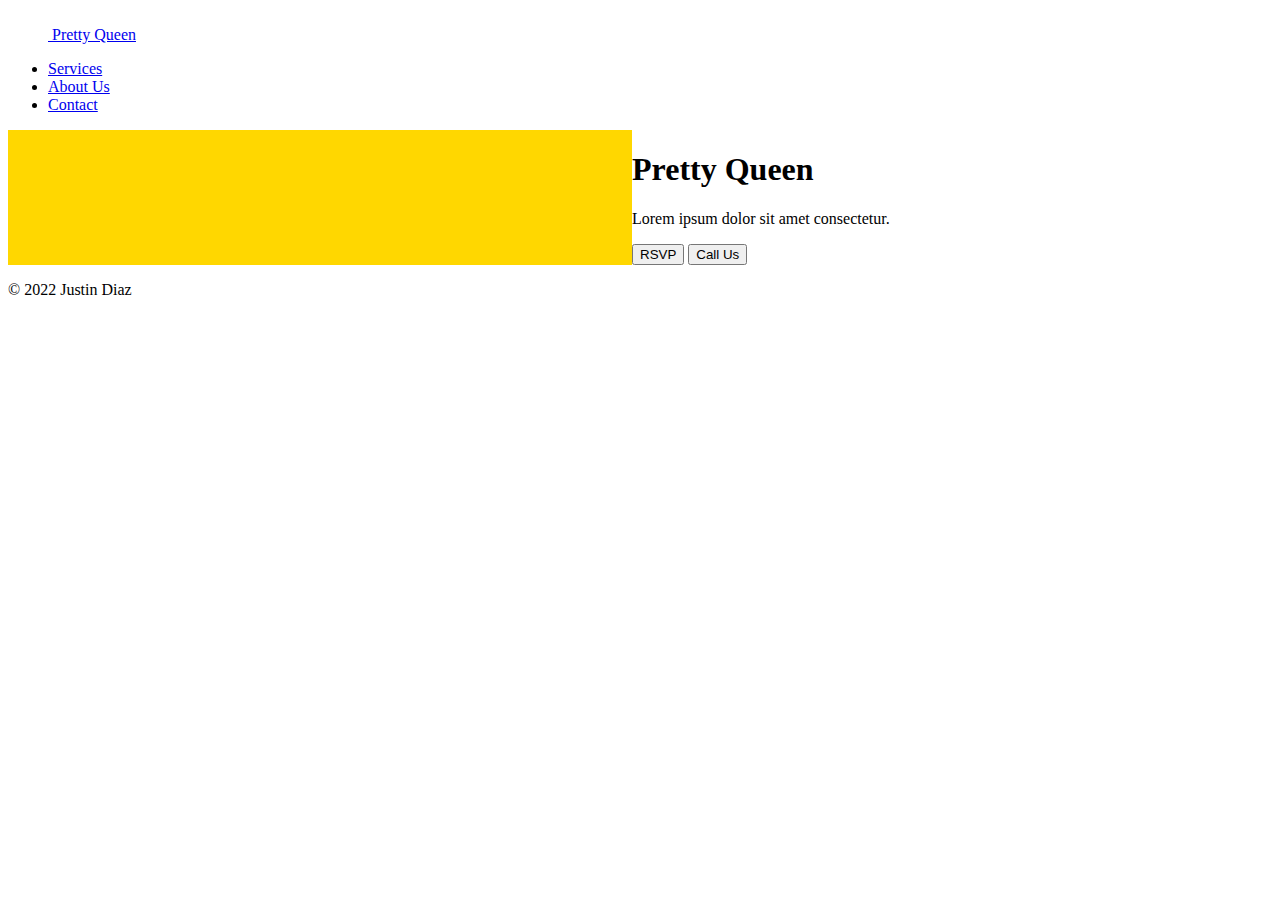
==== index.html @ b37dcf28 "updated project with bootstrap" ====
<!DOCTYPE html>
<html lang="en" dir="ltr">
  <head>
    <meta charset="utf-8">
    <title>Pretty Queen</title>
    <!-- CSS only -->
    <link href="https://cdn.jsdelivr.net/npm/bootstrap@5.2.2/dist/css/bootstrap.min.css" rel="stylesheet" integrity="sha384-Zenh87qX5JnK2Jl0vWa8Ck2rdkQ2Bzep5IDxbcnCeuOxjzrPF/et3URy9Bv1WTRi" crossorigin="anonymous">
    <link href="css/styles.css" rel="stylesheet">
    <!-- JavaScript Bundle with Popper -->
    <script src="https://cdn.jsdelivr.net/npm/bootstrap@5.2.2/dist/js/bootstrap.bundle.min.js" integrity="sha384-OERcA2EqjJCMA+/3y+gxIOqMEjwtxJY7qPCqsdltbNJuaOe923+mo//f6V8Qbsw3" crossorigin="anonymous"></script>
  </head>
  <body>
    <div class="container">
      <header class="d-flex flex-wrap justify-content-center py-3 mb-4 border-bottom">
        <a href="/" class="d-flex align-items-center mb-3 mb-md-0 me-md-auto text-dark text-decoration-none">
          <svg class="bi me-2" width="40" height="32"><use xlink:href="#bootstrap"/></svg>
          <span class="fs-4">Pretty Queen</span>
        </a>

        <ul class="nav nav-pills">
          <li class="nav-item"><a href="#" class="nav-link">Services</a></li>
          <li class="nav-item"><a href="#" class="nav-link">About Us</a></li>
          <li class="nav-item"><a href="#" class="nav-link">Contact</a></li>
        </ul>
      </header>
      <main>
        <div class="hero-img container-fluid">
<!--          <img src="images/PrettyQueen.jpeg" alt="pretty queen logo"/>-->
        </div>

        <div class="p-5 mb-4 bg-dark">
          <div class="container-fluid py-5 text-bg-dark">
            <h1 class="display-5 fw-bold">Pretty Queen</h1>
            <p class="col-md-8 fs-4">Lorem ipsum dolor sit amet consectetur. </p>
            <button class="btn btn-primary btn-lg" type="button">RSVP</button>
            <button class="btn btn-primary btn-lg" type="button">Call Us</button>
          </div>
        </div>
      </main>
      <footer>
        <p>&copy 2022 Justin Diaz</p>
      </footer>
    </div>
  </body>
</html>
---- css/styles.css ----
/* main content styles */

main{
    display: flex;
}
main .container-fluid{
    width: 50vw;
    height: auto;
}

.hero-img{
    background-color: gold;
}
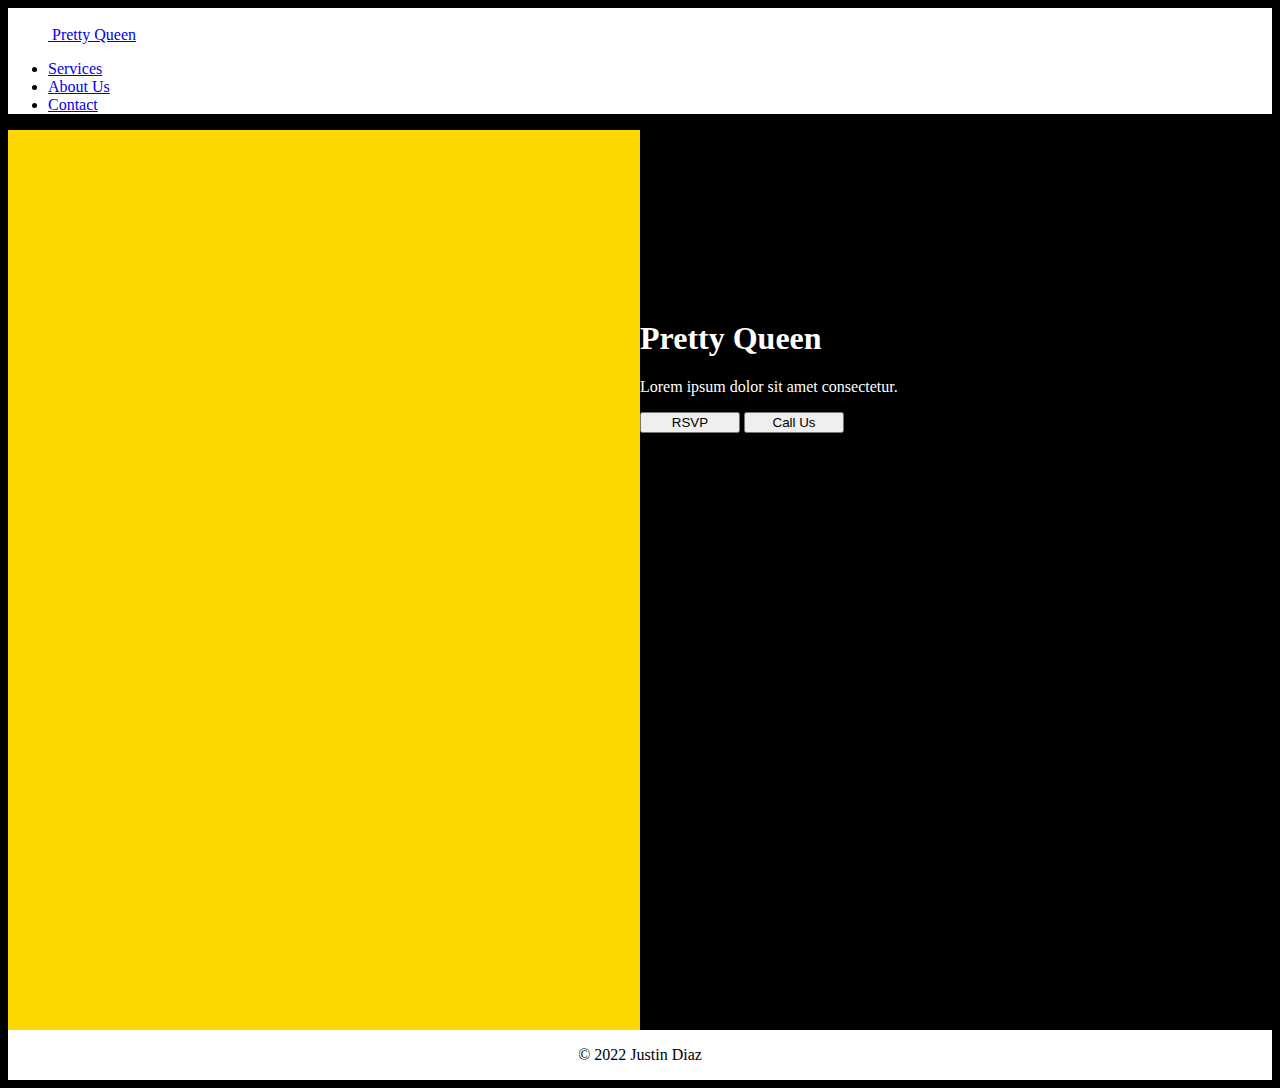
==== commit 195d791c: "updated project with bootstrap" ====
--- a/index.html
+++ b/index.html
@@ -11,14 +11,14 @@
   </head>
   <body>
     <div class="container">
-      <header class="d-flex flex-wrap justify-content-center py-3 mb-4 border-bottom">
+      <header class="d-flex flex-wrap justify-content-center py-3 border-bottom">
         <a href="/" class="d-flex align-items-center mb-3 mb-md-0 me-md-auto text-dark text-decoration-none">
           <svg class="bi me-2" width="40" height="32"><use xlink:href="#bootstrap"/></svg>
           <span class="fs-4">Pretty Queen</span>
         </a>
 
         <ul class="nav nav-pills">
-          <li class="nav-item"><a href="#" class="nav-link">Services</a></li>
+          <li class="nav-item"><a href="services.html" class="nav-link">Services</a></li>
           <li class="nav-item"><a href="#" class="nav-link">About Us</a></li>
           <li class="nav-item"><a href="#" class="nav-link">Contact</a></li>
         </ul>
@@ -28,14 +28,16 @@
 <!--          <img src="images/PrettyQueen.jpeg" alt="pretty queen logo"/>-->
         </div>
 
-        <div class="p-5 mb-4 bg-dark">
-          <div class="container-fluid py-5 text-bg-dark">
+        <div class="call-to-action-wrapper">
+          <div class="call-to-action container-fluid py-5">
             <h1 class="display-5 fw-bold">Pretty Queen</h1>
             <p class="col-md-8 fs-4">Lorem ipsum dolor sit amet consectetur. </p>
             <button class="btn btn-primary btn-lg" type="button">RSVP</button>
             <button class="btn btn-primary btn-lg" type="button">Call Us</button>
           </div>
         </div>
+
+
       </main>
       <footer>
         <p>&copy 2022 Justin Diaz</p>
--- a/css/styles.css
+++ b/css/styles.css
@@ -1,15 +1,57 @@
 
 /* main content styles */
 
+body{
+    background-color: black;
+}
+header{
+    background-color: white;
+}
+
 main{
     display: flex;
-}
-main .container-fluid{
-    width: 50vw;
-    height: auto;
+    width: 100%;
+    height: 100vh;
 }
 
+.call-to-action-wrapper{
+    width: 50%;
+}
+
+.call-to-action{
+    margin-top: 30%;
+    width: 70%;
+    height: 50%;
+}
+
+main h1, main p{
+    color: white;
+}
+
+main button{
+    width: 100px;
+}
+
+@media(max-width: 700px){
+
+    header, .call-to-action, footer{
+        width: 100vw;
+    }
+    .call-to-action{
+        text-align: center;
+    }
+    .hero-img{
+        display: none;
+    }
+}
 .hero-img{
+    width: 50%;
     background-color: gold;
 }
 
+footer{
+    display: flex;
+    justify-content: center;
+    align-items: center;
+    background-color: white;
+}
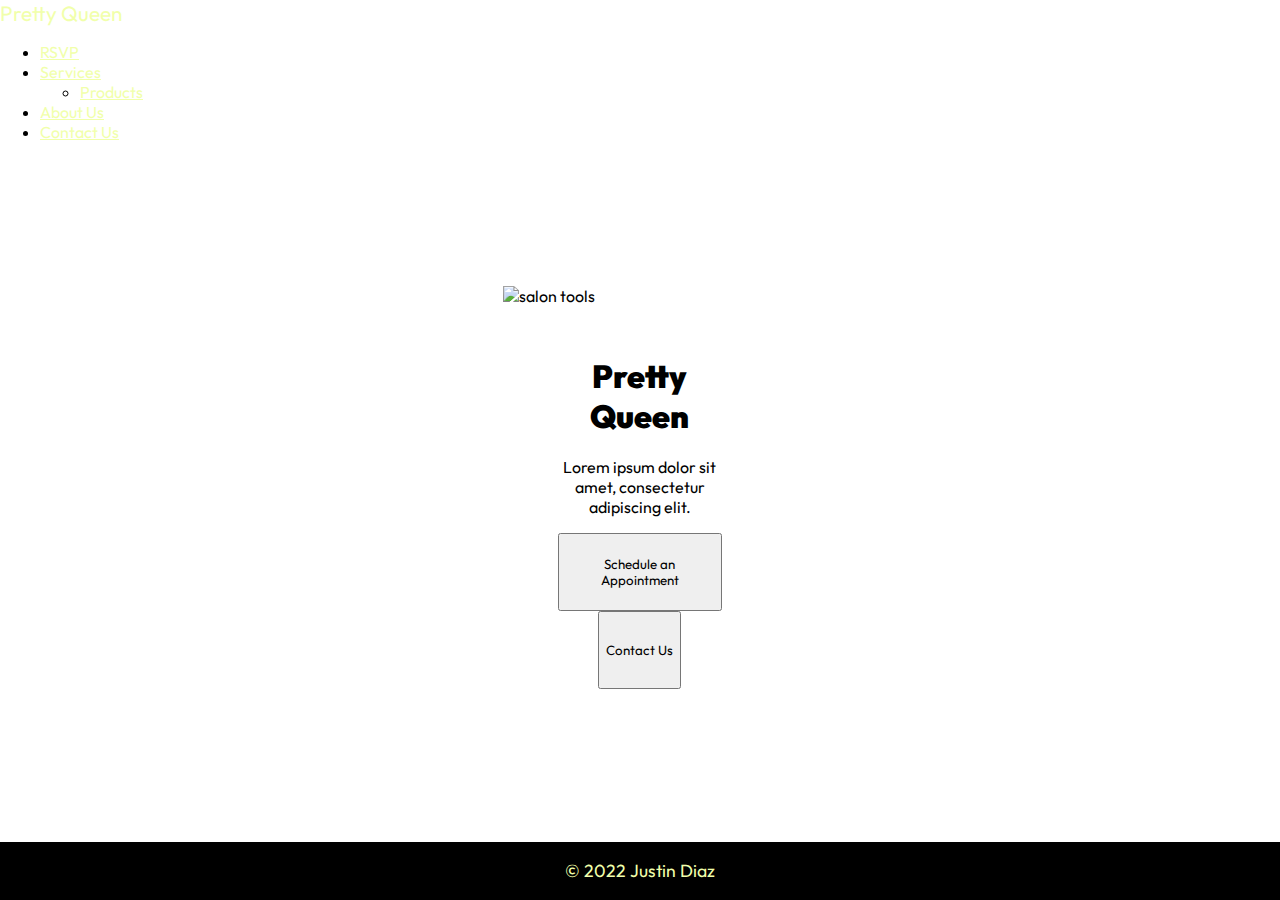
==== commit c7c1f9ef: "Homepage finished" ====
--- a/index.html
+++ b/index.html
@@ -1,47 +1,65 @@
-<!DOCTYPE html>
-<html lang="en" dir="ltr">
-  <head>
-    <meta charset="utf-8">
-    <title>Pretty Queen</title>
-    <!-- CSS only -->
-    <link href="https://cdn.jsdelivr.net/npm/bootstrap@5.2.2/dist/css/bootstrap.min.css" rel="stylesheet" integrity="sha384-Zenh87qX5JnK2Jl0vWa8Ck2rdkQ2Bzep5IDxbcnCeuOxjzrPF/et3URy9Bv1WTRi" crossorigin="anonymous">
-    <link href="css/styles.css" rel="stylesheet">
-    <!-- JavaScript Bundle with Popper -->
-    <script src="https://cdn.jsdelivr.net/npm/bootstrap@5.2.2/dist/js/bootstrap.bundle.min.js" integrity="sha384-OERcA2EqjJCMA+/3y+gxIOqMEjwtxJY7qPCqsdltbNJuaOe923+mo//f6V8Qbsw3" crossorigin="anonymous"></script>
-  </head>
-  <body>
-    <div class="container">
-      <header class="d-flex flex-wrap justify-content-center py-3 border-bottom">
-        <a href="/" class="d-flex align-items-center mb-3 mb-md-0 me-md-auto text-dark text-decoration-none">
-          <svg class="bi me-2" width="40" height="32"><use xlink:href="#bootstrap"/></svg>
-          <span class="fs-4">Pretty Queen</span>
-        </a>
-
+<!doctype html>
+<html lang="en">
+<head>
+  <meta charset="utf-8">
+  <meta name="viewport" content="width=device-width, initial-scale=1">
+  <title>Pretty Queen</title>
+  <link rel="preconnect" href="https://fonts.googleapis.com"><link rel="preconnect" href="https://fonts.gstatic.com" crossorigin>
+  <link href="https://fonts.googleapis.com/css2?family=Outfit:wght@400;500&display=swap" rel="stylesheet">
+  <link href="css/reset.css" rel="stylesheet">
+  <link href="css/styles.css" rel="stylesheet">
+  <link href="https://cdn.jsdelivr.net/npm/bootstrap@5.2.3/dist/css/bootstrap.min.css" rel="stylesheet" integrity="sha384-rbsA2VBKQhggwzxH7pPCaAqO46MgnOM80zW1RWuH61DGLwZJEdK2Kadq2F9CUG65" crossorigin="anonymous">
+</head>
+<!-- DEVELOPER: Justin Diaz, IS117-003, Fall 2022 -->
+<body>
+  <header>
+    <nav class="navbar bg-dark ">
+      <div class="container-fluid">
+        <a class="navbar-brand">Pretty Queen</a>
         <ul class="nav nav-pills">
-          <li class="nav-item"><a href="services.html" class="nav-link">Services</a></li>
-          <li class="nav-item"><a href="#" class="nav-link">About Us</a></li>
-          <li class="nav-item"><a href="#" class="nav-link">Contact</a></li>
+          <li class="nav-item">
+            <a class="nav-link" aria-current="page" href="#">RSVP</a>
+          </li>
+          <li class="nav-item dropdown">
+            <a class="nav-link dropdown-toggle" data-bs-toggle="dropdown" href="#" role="button" aria-expanded="false">Services</a>
+            <ul class="dropdown-menu">
+              <li><a class="dropdown-item" href="#">Products</a></li>
+            </ul>
+          </li>
+          <li class="nav-item">
+            <a class="nav-link" href="#">About Us</a>
+          </li>
+          <li class="nav-item">
+            <a class="nav-link" href="#">Contact Us</a>
+          </li>
         </ul>
-      </header>
-      <main>
-        <div class="hero-img container-fluid">
-<!--          <img src="images/PrettyQueen.jpeg" alt="pretty queen logo"/>-->
+      </div>
+    </nav>
+  </header>
+  <main class="hero-section">
+    <div class="hero-card card mb-3">
+      <div class="row g-0">
+        <div class="col-md-6">
+          <img src="images/salon-tools.avif" class="hero-img img-fluid rounded-start" alt="salon tools">
         </div>
-
-        <div class="call-to-action-wrapper">
-          <div class="call-to-action container-fluid py-5">
-            <h1 class="display-5 fw-bold">Pretty Queen</h1>
-            <p class="col-md-8 fs-4">Lorem ipsum dolor sit amet consectetur. </p>
-            <button class="btn btn-primary btn-lg" type="button">RSVP</button>
-            <button class="btn btn-primary btn-lg" type="button">Call Us</button>
+        <div class="col-md-6">
+          <div class="card-body">
+            <h1 class="card-title">Pretty Queen</h1>
+            <p class="card-text">Lorem ipsum dolor sit amet, consectetur adipiscing elit.</p>
+            <button class="card-btn btn btn-dark btn-lg" type="button">Schedule an Appointment</button>
+            <button class="card-btn btn btn-outline-dark btn-lg" type="button">Contact Us</button>
           </div>
         </div>
-
-
-      </main>
-      <footer>
+      </div>
+    </div>
+  </main>
+  <footer>
+    <nav class="footer-content navbar bg-dark ">
+      <div>
         <p>&copy 2022 Justin Diaz</p>
-      </footer>
-    </div>
-  </body>
+      </div>
+    </nav>
+  </footer>
+  <script src="https://cdn.jsdelivr.net/npm/bootstrap@5.2.3/dist/js/bootstrap.bundle.min.js" integrity="sha384-kenU1KFdBIe4zVF0s0G1M5b4hcpxyD9F7jL+jjXkk+Q2h455rYXK/7HAuoJl+0I4" crossorigin="anonymous"></script>
+</body>
 </html>
--- a/css/styles.css
+++ b/css/styles.css
@@ -1,57 +1,57 @@
+/* DEVELOPER: Justin Diaz, IS117-003, Fall 2022 */
+*{
+    font-family: 'Outfit', sans-serif;
+}
+body{
 
-/* main content styles */
-
-body{
-    background-color: black;
-}
-header{
-    background-color: white;
+    display: flex;
+    flex-direction: column;
+    background-image: url("../images/marble-texture.avif");
+    background-size: cover;
+    background-repeat: no-repeat;
+    min-height: 100vh;
 }
 
-main{
-    display: flex;
-    width: 100%;
-    height: 100vh;
+header .navbar a{
+    color: #F1FFAB;
 }
 
-.call-to-action-wrapper{
-    width: 50%;
+header .navbar-brand{
+    font-size: 1.3rem;
 }
 
-.call-to-action{
-    margin-top: 30%;
-    width: 70%;
-    height: 50%;
+.hero-section{
+    margin: 10% auto;
 }
 
-main h1, main p{
-    color: white;
+.hero-card{
+    max-width: 70%;
+    margin: auto;
+}
+.card-body h1{
+    font-weight: 900;
+}
+.card-body{
+    margin: 50px auto 0;
+    width: 60%;
+    text-align: center;
 }
 
-main button{
-    width: 100px;
-}
-
-@media(max-width: 700px){
-
-    header, .call-to-action, footer{
-        width: 100vw;
-    }
-    .call-to-action{
-        text-align: center;
-    }
-    .hero-img{
-        display: none;
-    }
-}
-.hero-img{
-    width: 50%;
-    background-color: gold;
+.card-btn{
+    max-width: 170px;
+    height: 78px;
 }
 
 footer{
+    margin-top: auto;
+}
+
+footer .navbar{
+    font-size: 1.1rem;
     display: flex;
     justify-content: center;
     align-items: center;
-    background-color: white;
+    background-color: black;
+    color: #F1FFAB;
 }
+
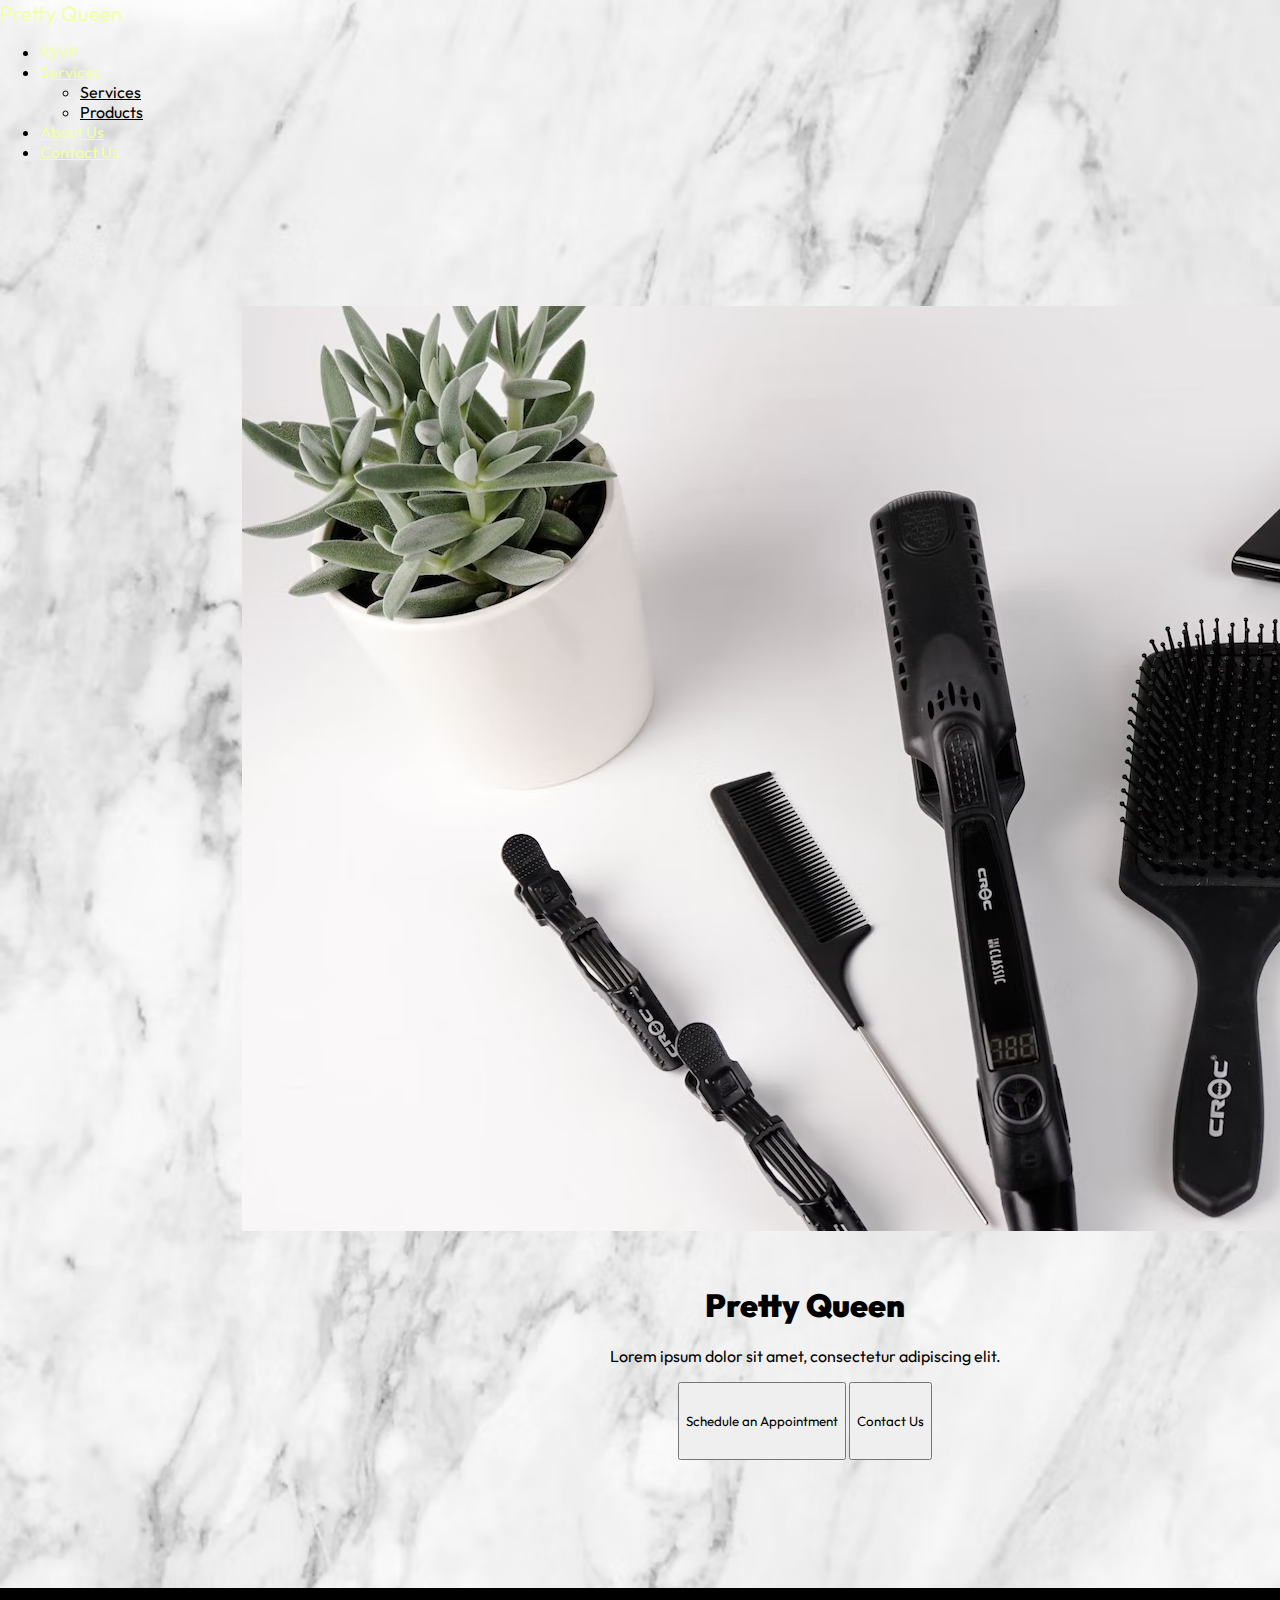
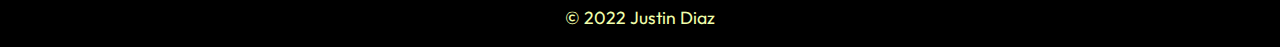
==== commit a8fe1672: "header and footer added to all pages" ====
--- a/index.html
+++ b/index.html
@@ -18,19 +18,20 @@
         <a class="navbar-brand">Pretty Queen</a>
         <ul class="nav nav-pills">
           <li class="nav-item">
-            <a class="nav-link" aria-current="page" href="#">RSVP</a>
+            <a class="nav-link" aria-current="page" href="appointment.html">RSVP</a>
           </li>
           <li class="nav-item dropdown">
-            <a class="nav-link dropdown-toggle" data-bs-toggle="dropdown" href="#" role="button" aria-expanded="false">Services</a>
+            <a class="nav-link dropdown-toggle" data-bs-toggle="dropdown" href="services.html" role="button" aria-expanded="false">Services</a>
             <ul class="dropdown-menu">
-              <li><a class="dropdown-item" href="#">Products</a></li>
+              <li><a class="dropdown-item" href="services.html">Services</a></li>
+              <li><a class="dropdown-item" href="products.html">Products</a></li>
             </ul>
           </li>
           <li class="nav-item">
-            <a class="nav-link" href="#">About Us</a>
+            <a class="nav-link" href="about.html">About Us</a>
           </li>
           <li class="nav-item">
-            <a class="nav-link" href="#">Contact Us</a>
+            <a class="nav-link" href="contact.html">Contact Us</a>
           </li>
         </ul>
       </div>
@@ -46,8 +47,8 @@
           <div class="card-body">
             <h1 class="card-title">Pretty Queen</h1>
             <p class="card-text">Lorem ipsum dolor sit amet, consectetur adipiscing elit.</p>
-            <button class="card-btn btn btn-dark btn-lg" type="button">Schedule an Appointment</button>
-            <button class="card-btn btn btn-outline-dark btn-lg" type="button">Contact Us</button>
+            <a href="appointment.html"><button class="card-btn btn btn-dark btn-lg" type="button">Schedule an Appointment</button></a>
+            <a href="contact.html"><button class="card-btn btn btn-outline-dark btn-lg" type="button">Contact Us</button></a>
           </div>
         </div>
       </div>
--- a/css/styles.css
+++ b/css/styles.css
@@ -14,6 +14,10 @@
 
 header .navbar a{
     color: #F1FFAB;
+}
+
+header .dropdown-menu a {
+    color: black;
 }
 
 header .navbar-brand{
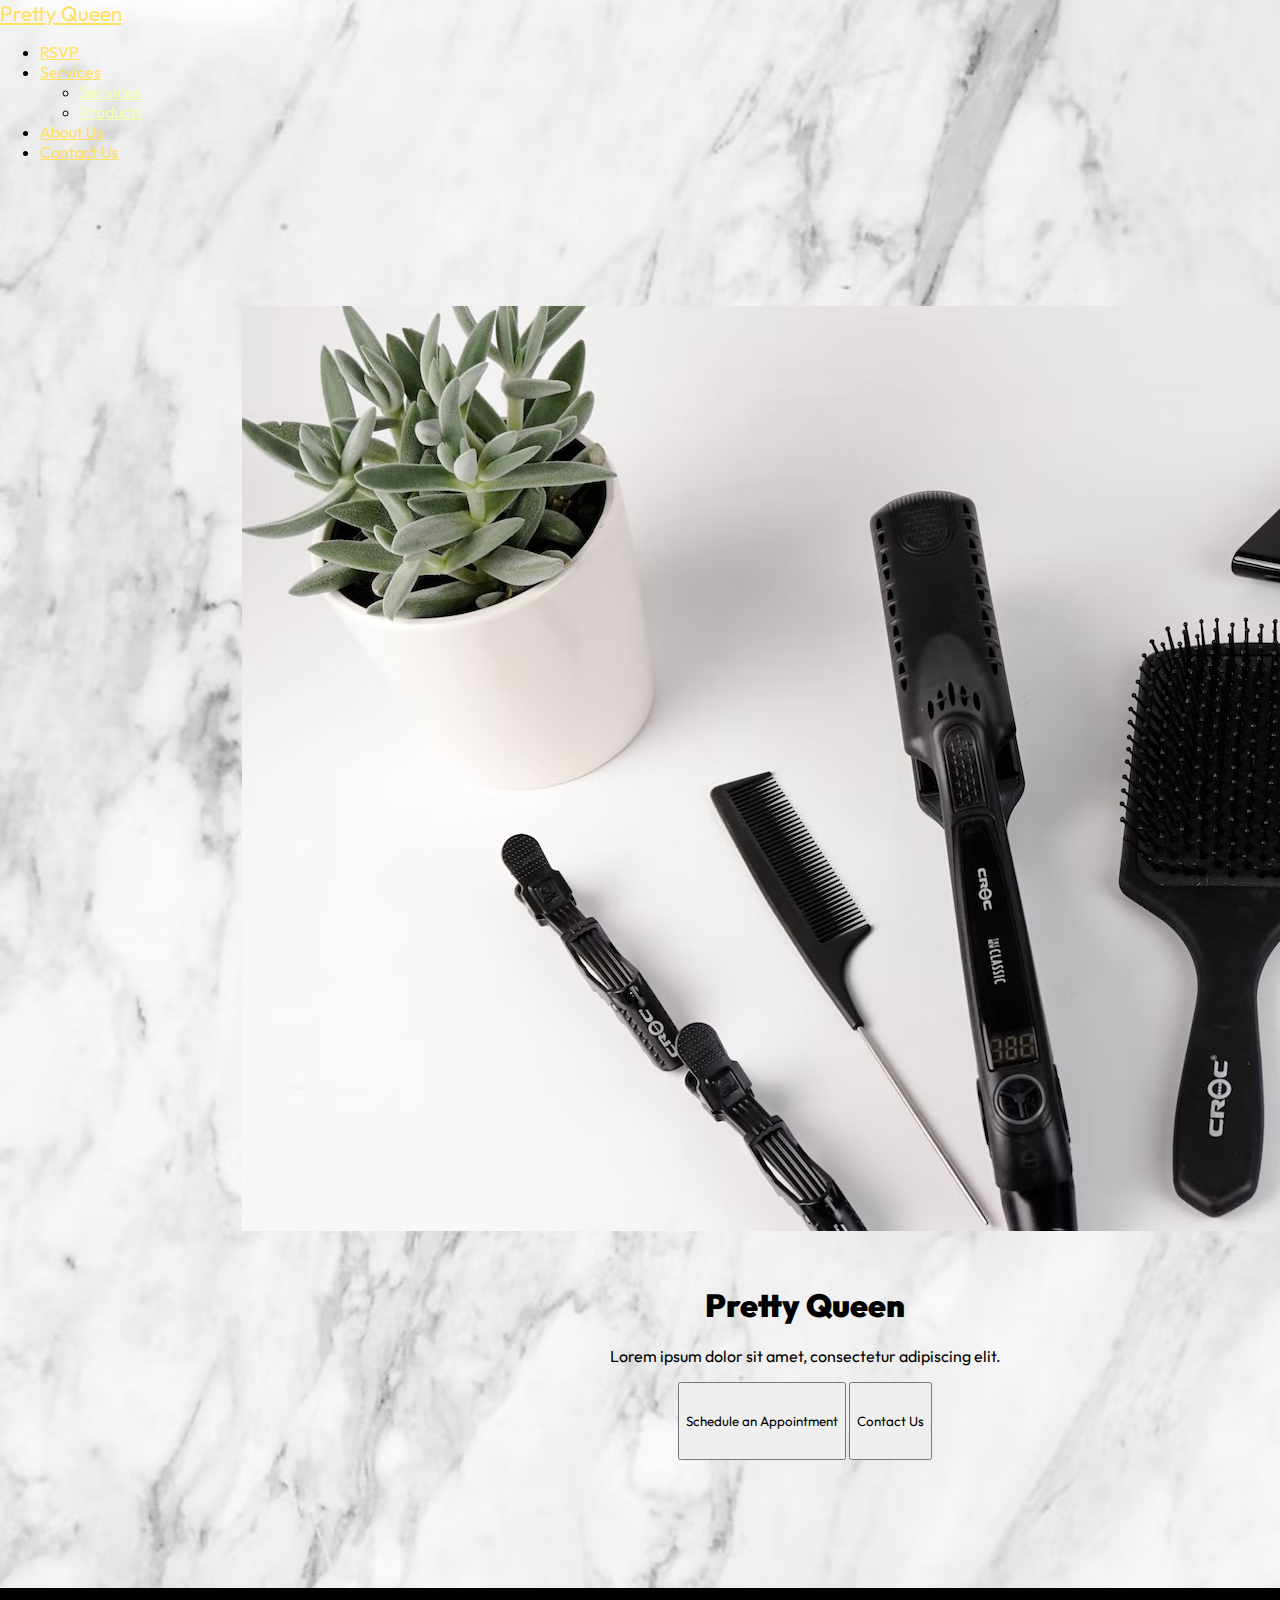
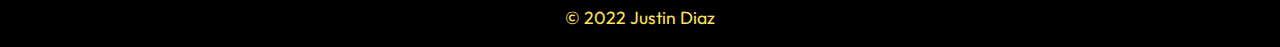
==== commit 833877de: "collapse menu adn services page done" ====
--- a/index.html
+++ b/index.html
@@ -12,30 +12,65 @@
 </head>
 <!-- DEVELOPER: Justin Diaz, IS117-003, Fall 2022 -->
 <body>
-  <header>
-    <nav class="navbar bg-dark ">
-      <div class="container-fluid">
-        <a class="navbar-brand">Pretty Queen</a>
-        <ul class="nav nav-pills">
-          <li class="nav-item">
-            <a class="nav-link" aria-current="page" href="appointment.html">RSVP</a>
-          </li>
-          <li class="nav-item dropdown">
-            <a class="nav-link dropdown-toggle" data-bs-toggle="dropdown" href="services.html" role="button" aria-expanded="false">Services</a>
-            <ul class="dropdown-menu">
-              <li><a class="dropdown-item" href="services.html">Services</a></li>
-              <li><a class="dropdown-item" href="products.html">Products</a></li>
-            </ul>
-          </li>
-          <li class="nav-item">
-            <a class="nav-link" href="about.html">About Us</a>
-          </li>
-          <li class="nav-item">
-            <a class="nav-link" href="contact.html">Contact Us</a>
-          </li>
-        </ul>
+  <header class="sticky-top">
+    <div class="fullnav">
+      <nav class="navbar bg-dark ">
+        <div class="container-fluid">
+          <a href="index.html" class="navbar-brand">Pretty Queen</a>
+          <ul class="nav nav-pills">
+            <li class="nav-item">
+              <a class="nav-link" aria-current="page" href="#">RSVP</a>
+            </li>
+            <li class="nav-item dropdown">
+              <a class="nav-link dropdown-toggle" data-bs-toggle="dropdown" href="#" role="button" aria-expanded="false">Services</a>
+              <ul class="dropdown-menu bg-dark">
+                <li><a class="dropdown-item btn btn-dark" href="services.html">Services</a></li>
+                <li><a class="dropdown-item" href="products.html">Products</a></li>
+              </ul>
+            </li>
+            <li class="nav-item">
+              <a class="nav-link" href="about.html">About Us</a>
+            </li>
+            <li class="nav-item">
+              <a class="nav-link" href="contact.html">Contact Us</a>
+            </li>
+          </ul>
+        </div>
+      </nav>
+    </div>
+    <div class="hamburger">
+      <div class="collapse" id="navbarToggleExternalContent">
+        <div class="bg-dark p-4">
+          <a href="index.html" class="text-white ">Pretty Queen</a>
+          <ul class="nav nav-pills">
+            <li class="nav-item">
+              <a class="nav-link" aria-current="page" href="appointment.html">Book Appointment</a>
+            </li>
+            <li class="nav-item dropdown">
+              <a class="nav-link dropdown-toggle" data-bs-toggle="dropdown" href="#" role="button" aria-expanded="false">Services</a>
+              <ul class="dropdown-menu bg-dark">
+                <li><a class="dropdown-item btn btn-dark" href="services.html">Services</a></li>
+                <li><a class="dropdown-item" href="products.html">Products</a></li>
+              </ul>
+            </li>
+            <li class="nav-item">
+              <a class="nav-link" href="about.html">About Us</a>
+            </li>
+            <li class="nav-item">
+              <a class="nav-link" href="contact.html">Contact Us</a>
+            </li>
+          </ul>
+        </div>
       </div>
-    </nav>
+      <nav class="navbar navbar-dark bg-dark">
+        <div class="container-fluid">
+          <button class="navbar-toggler" type="button" data-bs-toggle="collapse" data-bs-target="#navbarToggleExternalContent" aria-controls="navbarToggleExternalContent" aria-expanded="false" aria-label="Toggle navigation">
+            <span class="navbar-toggler-icon"></span>
+          </button>
+
+        </div>
+      </nav>
+    </div>
   </header>
   <main class="hero-section">
     <div class="hero-card card mb-3">
--- a/css/styles.css
+++ b/css/styles.css
@@ -11,17 +11,60 @@
     background-repeat: no-repeat;
     min-height: 100vh;
 }
+header, footer{
+    z-index: 1000;
+}
 
 header .navbar a{
-    color: #F1FFAB;
+    color: #FFE05D;
 }
 
 header .dropdown-menu a {
-    color: black;
+    color: #F1FFAB;
 }
 
 header .navbar-brand{
     font-size: 1.3rem;
+}
+
+#book-appointment-btn{
+    background-color: #FFE05D;
+}
+.service-content h1{
+    text-align: center;
+}
+.treatment-card h5{
+    color: #FFE05D;
+}
+.treatment-card p{
+    color: lightgrey;
+}
+@media(max-width: 700px){
+    .fullnav{
+        display: none;
+    }
+    #sidenav{
+        display: none;
+    }
+}
+@media (min-width: 700px){
+    .hamburger{
+        display: none;
+    }
+}
+.side-menu{
+    min-height: 88.6vh;
+    min-width: 20vw;
+}
+
+.side-menu h2{
+    margin: auto;
+    text-align: center;
+    font-size: 3rem;
+}
+
+.side-menu button{
+    font-size: 2rem;
 }
 
 .hero-section{
@@ -56,6 +99,6 @@
     justify-content: center;
     align-items: center;
     background-color: black;
-    color: #F1FFAB;
+    color: #FFE05D;
 }
 
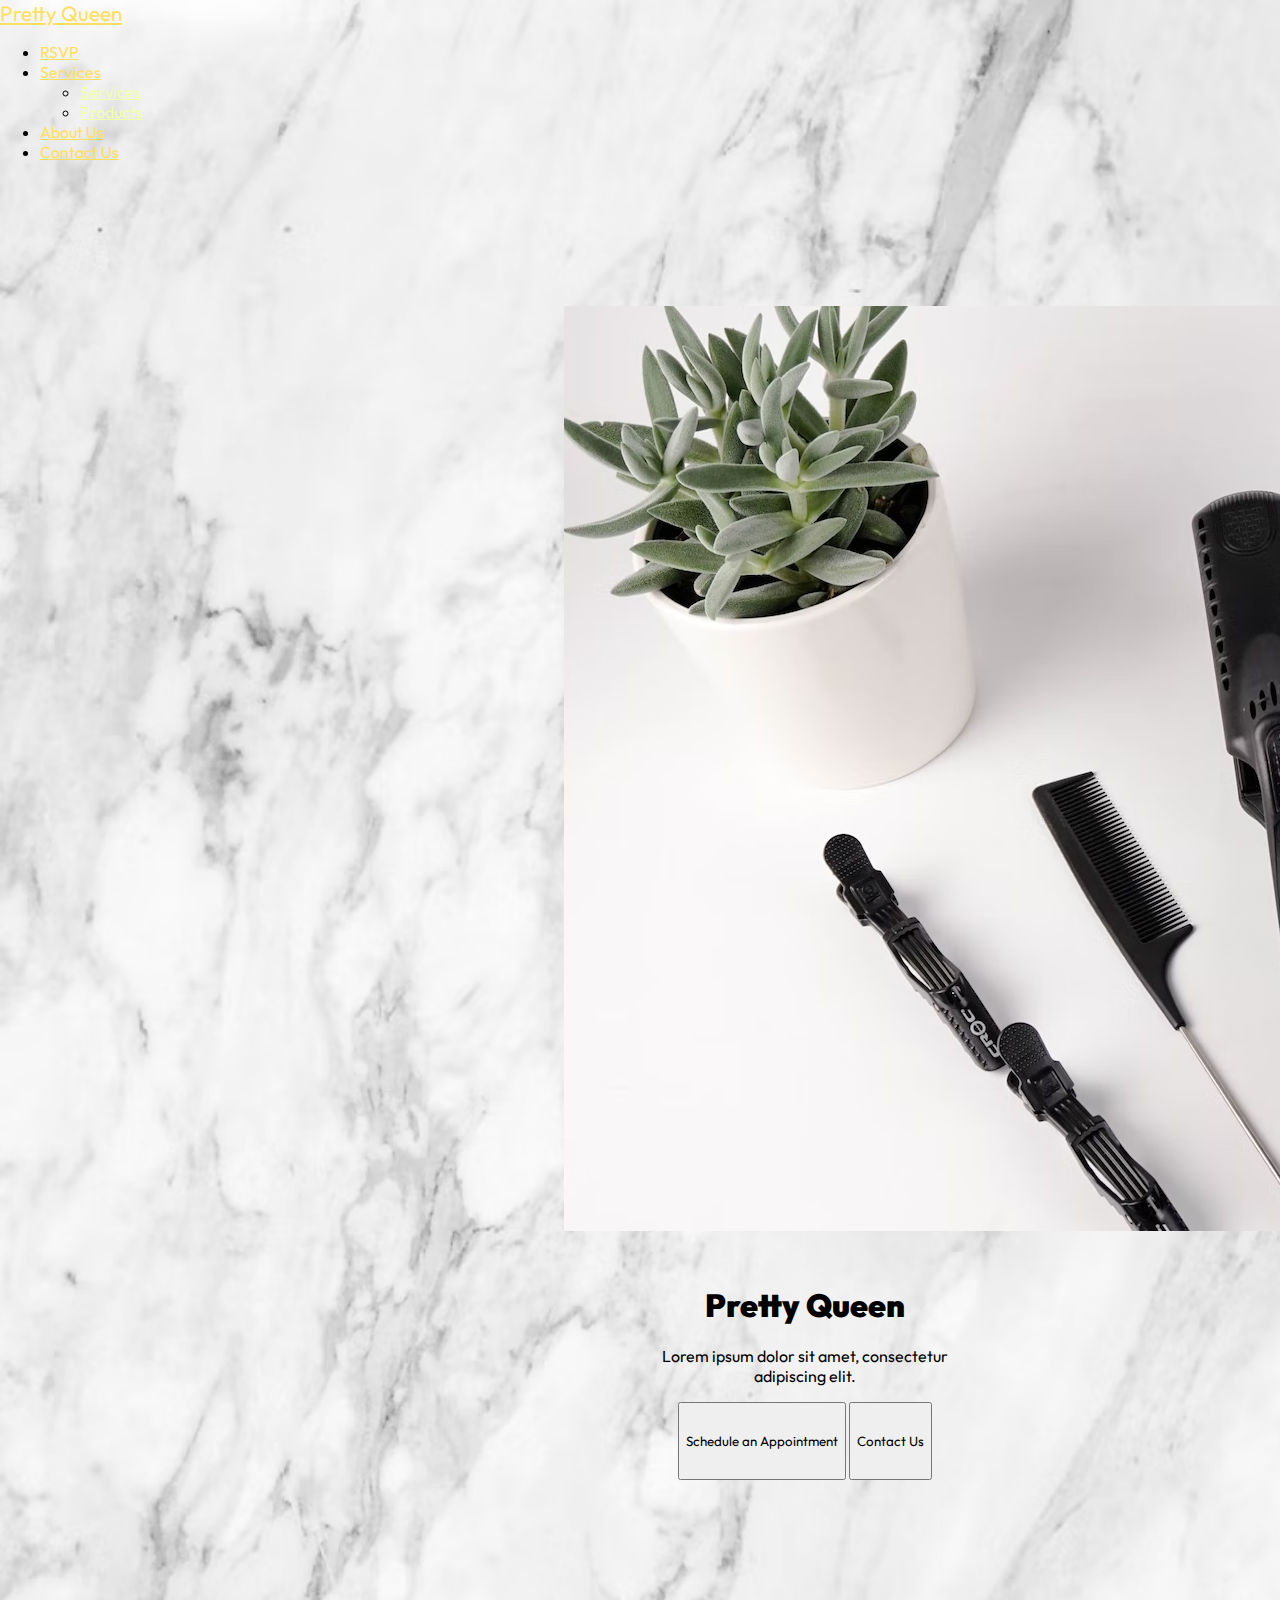
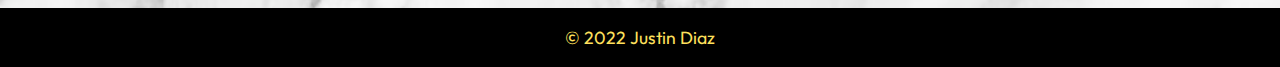
==== commit d8e245df: "home page card rearranged" ====
--- a/index.html
+++ b/index.html
@@ -73,12 +73,9 @@
     </div>
   </header>
   <main class="hero-section">
-    <div class="hero-card card mb-3">
-      <div class="row g-0">
-        <div class="col-md-6">
-          <img src="images/salon-tools.avif" class="hero-img img-fluid rounded-start" alt="salon tools">
-        </div>
-        <div class="col-md-6">
+    <div class="hero-card card mb-5">
+        <img src="images/salon-tools.avif" class="hero-img img-fluid rounded-start" alt="salon tools">
+        <div class="col-md-4 card-img-top">
           <div class="card-body">
             <h1 class="card-title">Pretty Queen</h1>
             <p class="card-text">Lorem ipsum dolor sit amet, consectetur adipiscing elit.</p>
@@ -86,10 +83,9 @@
             <a href="contact.html"><button class="card-btn btn btn-outline-dark btn-lg" type="button">Contact Us</button></a>
           </div>
         </div>
-      </div>
     </div>
   </main>
-  <footer>
+  <footer class="sticky-bottom">
     <nav class="footer-content navbar bg-dark ">
       <div>
         <p>&copy 2022 Justin Diaz</p>
--- a/css/styles.css
+++ b/css/styles.css
@@ -72,7 +72,7 @@
 }
 
 .hero-card{
-    max-width: 70%;
+    max-width: 30%;
     margin: auto;
 }
 .card-body h1{
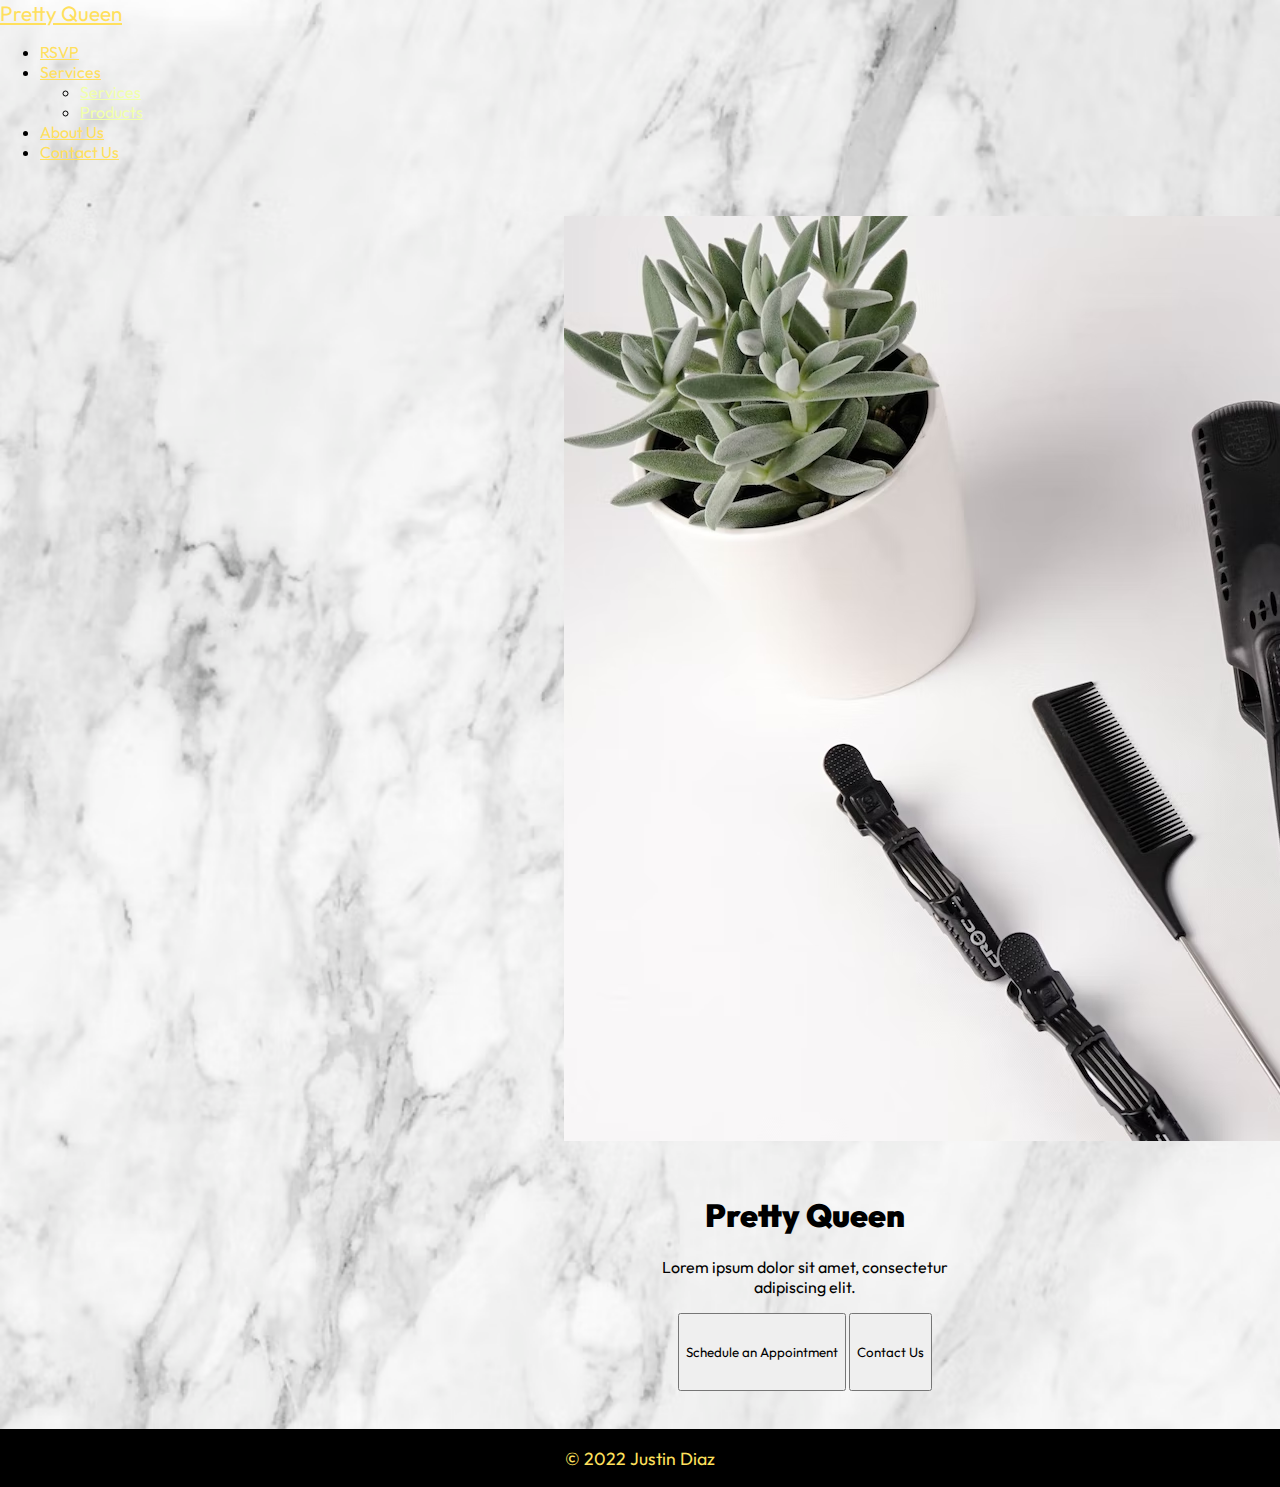
==== commit 615a0fb5: "contact page done" ====
--- a/index.html
+++ b/index.html
@@ -67,22 +67,23 @@
           <button class="navbar-toggler" type="button" data-bs-toggle="collapse" data-bs-target="#navbarToggleExternalContent" aria-controls="navbarToggleExternalContent" aria-expanded="false" aria-label="Toggle navigation">
             <span class="navbar-toggler-icon"></span>
           </button>
-
         </div>
       </nav>
     </div>
   </header>
   <main class="hero-section">
-    <div class="hero-card card mb-5">
-        <img src="images/salon-tools.avif" class="hero-img img-fluid rounded-start" alt="salon tools">
-        <div class="col-md-4 card-img-top">
-          <div class="card-body">
-            <h1 class="card-title">Pretty Queen</h1>
-            <p class="card-text">Lorem ipsum dolor sit amet, consectetur adipiscing elit.</p>
-            <a href="appointment.html"><button class="card-btn btn btn-dark btn-lg" type="button">Schedule an Appointment</button></a>
-            <a href="contact.html"><button class="card-btn btn btn-outline-dark btn-lg" type="button">Contact Us</button></a>
+    <div class="row ">
+      <div class="hero-card card col-md-6 col-sm-10 mb-5 px-0">
+          <img src="images/salon-tools.avif" class="hero-img img-fluid rounded-start" alt="salon tools">
+          <div class="card-img-top">
+            <div class="card-body">
+              <h1 class="card-title">Pretty Queen</h1>
+              <p class="card-text">Lorem ipsum dolor sit amet, consectetur adipiscing elit.</p>
+              <a href="appointment.html"><button class="card-btn btn btn-dark btn-lg" type="button">Schedule an Appointment</button></a>
+              <a href="contact.html"><button class="card-btn btn btn-outline-dark btn-lg" type="button">Contact Us</button></a>
+            </div>
           </div>
-        </div>
+      </div>
     </div>
   </main>
   <footer class="sticky-bottom">
--- a/css/styles.css
+++ b/css/styles.css
@@ -46,11 +46,13 @@
     #sidenav{
         display: none;
     }
+
 }
 @media (min-width: 700px){
     .hamburger{
         display: none;
     }
+
 }
 .side-menu{
     min-height: 88.6vh;
@@ -68,7 +70,7 @@
 }
 
 .hero-section{
-    margin: 10% auto;
+    margin: 3% auto;
 }
 
 .hero-card{
@@ -88,7 +90,17 @@
     max-width: 170px;
     height: 78px;
 }
+.business-info, .client-contact{
+    text-align: center;
+}
+.subject-box, .message-box{
+    text-align: center;
+}
 
+.subject-box input{
+    width: 78vw;
+    height: 10vh;
+}
 footer{
     margin-top: auto;
 }
